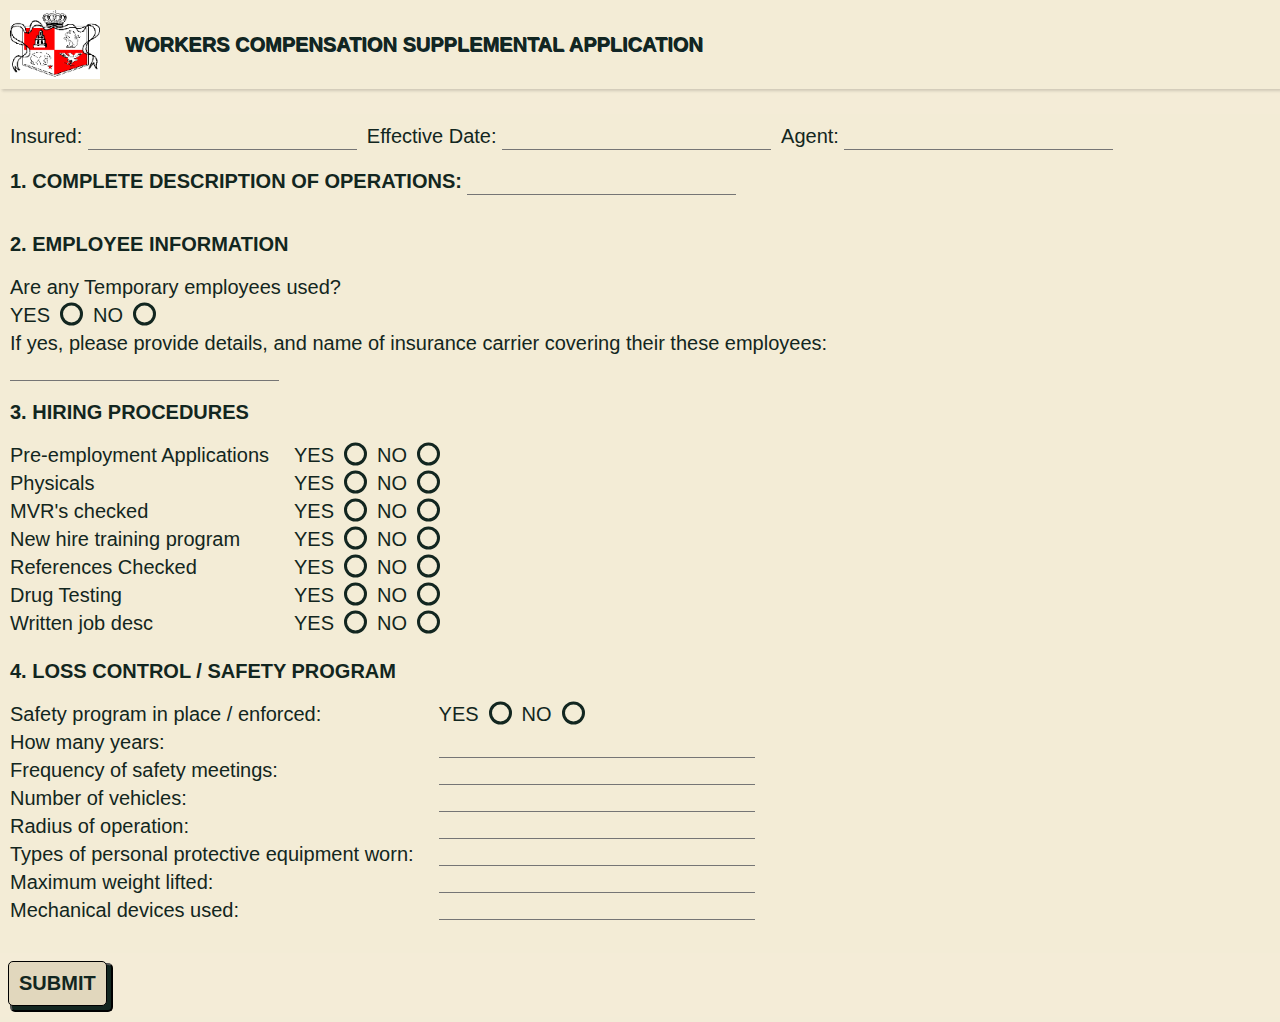
==== index_test.html @ 50d32f30 "Add existing project files to Git" ====
<!DOCTYPE html>
<html lang="en">
  <head>
    <meta charset="UTF-8" />
    <meta http-equiv="X-UA-Compatible" content="IE=edge" />
    <meta name="viewport" content="width=device-width, initial-scale=1.0" />
    <link rel="icon" href="logo.png"/>
    <link rel="stylesheet" href="index_test.css" />
    <title>Compensation application</title>
  </head>
  <body>
    <div class="header">
      <img src="./logo.png" alt="logo" />
      <h1 class="title">
        WORKERS COMPENSATION SUPPLEMENTAL APPLICATION
      </h1>
    </div>
    <form>
      <div class="top-info">
        <div>
          <label>Insured:</label>
          <input type="text" id="insured" name="insured" />
        </div>
        <div>
          <label>Effective Date:</label>
          <input type="text" id="ef-date" name="ef-date" />
        </div>
        <div>
          <label>Agent:</label>
          <input type="text" id="agent" name="agent" />
        </div>
      </div>
      <div class="main-questions">
        <div class="question">
          <h3 style="display: inline-block">
            1. COMPLETE DESCRIPTION OF OPERATIONS:
          </h3>
          <input type="text" id="operation-desc" />
        </div>
        <h3>2. EMPLOYEE INFORMATION</h3>
        <div class="question">
          <span class="sub-question">Are any Temporary employees used?</span>
          <div class="yes-no-question">
            <label for="temp-employees">YES</label>
            <input
              type="radio"
              id="temp-employees"
              name="temp-employees"
              value="YES"
            />
            <label for="temp-employees">NO</label>
            <input
              type="radio"
              id="temp-employees"
              name="temp-employees"
              value="NO"
            />
            <br />
          </div>
          <label
          >If yes, please provide details, and name of insurance carrier
          covering their these employees:
        </label>
        <span class="bar"></span>
          <input type="text" id="ifyes-desc" name="ifyes-desc" />
        </div>
        <h3>3. HIRING PROCEDURES</h3>
        <div class="question flex">
          <div>
            <label class="sub-question">Pre-employment Applications</label> <br />
            <label class="sub-question">Physicals</label> <br />
            <label class="sub-question">MVR's checked</label> <br />
            <label class="sub-question">New hire training program</label> <br />
            <label class="sub-question">References Checked</label> <br />
            <label class="sub-question">Drug Testing</label> <br />
            <label class="sub-question">Written job desc</label>
          </div>
          <div>
            <div class="yes-no-question">
              <label for="pre-employment">YES</label>
              <input type="radio" id="pre-employment" name="pre-employment" value="YES"/>
              <label for="pre-employment">NO</label>
              <input type="radio" id="pre-employment" name="pre-employment" value="NO"  /> <br/>
            </div>
            <div class="yes-no-question">
              <label for="physicals">YES</label>
              <input type="radio" id="physicals" name="physicals" value="YES" />
              <label for="physicals">NO</label>
              <input type="radio" id="physicals" name="physicals" value="NO" /> <br/>
            </div>
            <div class="yes-no-question">
              <label for="mvr">YES</label>
              <input type="radio" id="mvr" name="mvr" value="YES" />
              <label for="mvr">NO</label>
              <input type="radio" id="mvr" name="mvr" value="NO" /> <br/>
            </div>
            <div class="yes-no-question">
              <label for="new-hire">YES</label>
              <input type="radio" id="new-hire" name="new-hire" value="YES" />
              <label for="new-hire">NO</label>
              <input type="radio" id="new-hire" name="new-hire" value="NO" /> <br/>         
            </div>
            <div class="yes-no-question">
              <label for="references">YES</label>
              <input type="radio" id="references" name="references" value="YES" />
              <label for="references">NO</label>
              <input type="radio" id="references" name="references" value="NO" /> <br />
            </div>
            <div class="yes-no-question">
              <label for="drug-test">YES</label>
              <input type="radio" id="drug-test" name="drug-test" value="YES" />
              <label for="drug-test">NO</label>
              <input type="radio" id="drug-test" name="drug-test" value="NO" /> <br />
            </div>
            <div class="yes-no-question">
              <label for="job-desc">YES</label>
              <input type="radio" id="job-desc" name="job-desc" value="YES" />
              <label for="job-desc">NO</label>
              <input type="radio" id="job-desc" name="job-desc" value="NO" /> <br />
            </div>
          </div>
        </div>
        <h3>4. LOSS CONTROL / SAFETY PROGRAM</h3>
        <div class="question flex">
          <div class="mob-hide">
            <label class="sub-question">Safety program in place / enforced:</label> <!-- <br/> -->
            <label class="sub-question">How many years:</label> <!-- <br/> -->
            <label class="sub-question">Frequency of safety meetings:</label> <!-- <br/> -->
            <label class="sub-question">Number of vehicles:</label> <!-- <br/> -->
            <label class="sub-question">Radius of operation:</label> <!-- <br/> -->
            <label class="sub-question">Types of personal protective equipment worn:</label> <!-- <br/> -->
            <label class="sub-question">Maximum weight lifted:</label> <!-- <br/> -->
            <label class="sub-question">Mechanical devices used:</label> <!-- <br/> -->
          </div>
          <div>
            <div class="yes-no-question">
              <label for="safety-prog">YES</label>
              <input type="radio" id="safety-prog" name="safety-prog" value="YES" />
              <label for="safety-prog">NO</label>
              <input type="radio" id="safety-prog" name="safety-prog" value="NO" />
              <br />
            </div>
            <div class="group">
              <input class="inputMaterial" type="text" id="numb-years" name="numb-years" required /> <br />
              <span class="highlight"></span>
              <span class="bar"></span>
              <label class="mob-label">How many years:</label> 
            </div>
            <div class="group">
              <input class="inputMaterial" type="text" id="freq uency-meetings" name="frequency-meetings" required/><br />
              <span class="highlight"></span>
              <span class="bar"></span>
            <label class="mob-label">Frequency of safety meetings:</label> 
            </div>
            <div class="group">
              <input class="inputMaterial" type="text" id="numb-vehical" name="numb-vehical" required /> <br />
              <span class="highlight"></span>
              <span class="bar"></span>
            <label class="mob-label">Number of vehicles:</label>
            </div>
            <div class="group">
              <input class="inputMaterial" type="text" id="radius" name="radius" required /> <br />
              <span class="highlight"></span>
              <span class="bar"></span>
            <label class="mob-label">Radius of operation:</label>
            </div>
            <div class="group">
              <input class="inputMaterial" type="text" id="numb-years" name="numb-years" required /> <br />
              <!-- change text-box size -->
              <span class="highlight"></span>
              <span class="bar"></span>
            <label class="mob-label">Types of personal protective equipment worn:</label>
            </div>
            <div class="group">
              <input class="inputMaterial" type="text" id="max-weight" name="max-weight" required /> <br/>
              <span class="highlight"></span>
              <span class="bar"></span>
            <label class="mob-label">Maximum weight lifted:</label>
            </div>
            <div class="group">
              <input class="inputMaterial" type="text" id="mechanical-device" name="mechanical-device" required /> <br/>
              <span class="highlight"></span>
              <span class="bar"></span>
              <label class="mob-label"  for="mechanical-device">Mechanical devices used:</label>
            </div>
            <br />
          </div>
        </div>
      </div>
    </form>
    <button class="button"><span>SUBMIT</span></button>
  </body>
</html>
---- index_test.css ----
* {
  color: var(--textColor);
  font-size: 20px;
  background-color: var(--backColor);
  font-family: "Titillium Web", sans-serif;
}

body{    
  margin: 0px;
  padding: 0px;
}

:root {
  --backColor: #f3ebd6d2;
  --textColor: #122620;
  --staticColor: #222222;
  --focusColor: #4e4e4e;
  --errorColor: #e8474c;
}

.main-questions {
  display: flex;
  flex-wrap: wrap;
  flex-direction: column;
}

form {
  padding: 10px;
}

.top-info {
  display: flex;
  flex-wrap: wrap;
  gap: 10px;
}

.header {
  display: flex;
  align-items: center;
  margin-bottom: 25px;
  padding: 10px;
  box-shadow: rgba(0, 0, 0, 0.15) 1.95px 1.95px 2.6px;
}

.title {
    display: inline-block;
    text-shadow: 0.8px 0.8px .5px #122630;
}

img {
  width: 100%;
  max-width: 90px;
  height: auto;
  max-height: 104px;
  margin-right: 25px;
}

.flex {
  display: flex;
  gap: 25px;
  flex-direction: row;
}

.sub-question {
  margin-bottom: 5px;
  display: inline-block;
}

.yes-no-question {
  display: flex;
  gap: 10px;
  margin-bottom: 5px;
}

.flex > div > input {
  display: inline-block;
  margin-bottom: 4px;
  height: 20px;
}

input[type="radio"] {
  /* Add if not using autoprefixer */
  -webkit-appearance: none;
  /* Remove most all native input styles */
  appearance: none;
  /* For iOS < 15 */
  background-color: var(--form-background);
  /* Not removed via appearance */
  margin: 0;
  font: inherit;
  color: currentColor;
  width: 1.15em;
  height: 1.15em;
  border: 0.15em solid currentColor;
  border-radius: 50%;
  transform: translateY(-0.075em);

  display: grid;
  place-content: center;
}

input[type="radio"]::before {
  content: "";
  width: 0.65em;
  height: 0.65em;
  border-radius: 50%;
  transform: scale(0);
  transition: 120ms transform ease-in-out;
  box-shadow: inset 1em 1em black;
  /* Windows High Contrast Mode */
  /* background-color: CanvasText; */
}

input[type="radio"]:checked::before {
  transform: scale(1);
}

input[type="radio"]:focus {
  outline: max(2px, 0.15em) solid black;
  outline-offset: max(2px, 0.15em);
}

input[type="text"] {
  border: none;
  border-bottom: 1px solid #757575;
  color: var(--focusColor);
}

input[type="text"]:focus {
  outline: none;
}

input.inputMaterial {
  height: 24px;
  width:312px; 
}

.button {
  margin: 10px;
	background: var(--textColor);
	font-weight: 700;
	padding: 0;
	border-radius: 5px;
}

.button span {
	display: block;
	background: #e1d7bd;
	padding: 10px;
	border: 1px solid #000;
	border-radius: 5px;
	transform: translate3d(-4px, -4px, 0);
	transition: transform 0.3s cubic-bezier(0.7, 0, 0.2, 1);
}

.button:hover span {
	transform: translate3d(-8px, -8px, 0);
    cursor: pointer;
}

.mob-label {
  display: none;
}

/* BOTTOM BARS ================================= */
.bar 	{ 
  position:relative; 
  display:block; 
  width:315px; 
}
.bar:before, .bar:after 	{
  content:'';
  height:2px; 
  width:0;
  bottom:1px; 
  position:absolute;
  background: var(--textColor); 
  transition:0.2s ease all; 
  -moz-transition:0.2s ease all; 
  -webkit-transition:0.2s ease all;
}
.bar:before {
  left:50%;
}
.bar:after {
  right:50%; 
}

/* active state */
.inputMaterial:focus ~ .bar:before, .inputMaterial:focus ~ .bar:after {
  width:50%;
}

.mob-hide>label.sub-question {
  display: block;
}

@media only screen and (max-width: 992px) {
    input[type="text"] {
        display: block;
    }

    * {
        font-size: 17px;
    }

    .flex {
        gap: 0;
    }
    
    .group 			  { 
      position:relative; 
      }
      
      .inputMaterial 				{
        font-size:18px;
        padding:10px 10px 10px 5px;
        display:block;
        width:300px;
        border:none;
        border-bottom:1px solid #757575;
      }
      
      .inputMaterial:focus 		{ outline:none;}
      
      /* LABEL ======================================= */
    
      .mob-hide>.sub-question:not(.mob-hide>.sub-question:first-of-type) {
        display: none;
      }

      /* .mob-hide>.sub-question:first-of-type {
        
      } */

      .flex:last-of-type {
        flex-direction: column;
      }
      /*!!*/
      .bar {
        top: -20px;
      }

      label.mob-label {
        display: unset;
        color:#999; 
        font-weight:normal;
        position:absolute;
        pointer-events:none;
        left:5px;
        top:15px;
        transition:0.2s ease all; 
        -moz-transition:0.2s ease all; 
        -webkit-transition:0.2s ease all;
      }

      .inputMaterial:focus ~ label, .inputMaterial:valid ~ label{
        opacity: 0; 
      }

      
      
      /* active state */
      .inputMaterial:focus ~ .highlight {
        -webkit-animation:inputHighlighter 0.3s ease;
        -moz-animation:inputHighlighter 0.3s ease;
        animation:inputHighlighter 0.3s ease;
      }
      
      /* ANIMATIONS ================ */
      @-webkit-keyframes inputHighlighter {
          from { background:#5264AE; }
        to 	{ width:0; background:transparent;}
      }
      @-moz-keyframes inputHighlighter {
          from { background:#5264AE; }
        to 	{ width:0; background:transparent;}
      }
      @keyframes inputHighlighter {
          from { background:#5264AE; }
        to 	{ width:0; background:transparent;}
      }
      
}
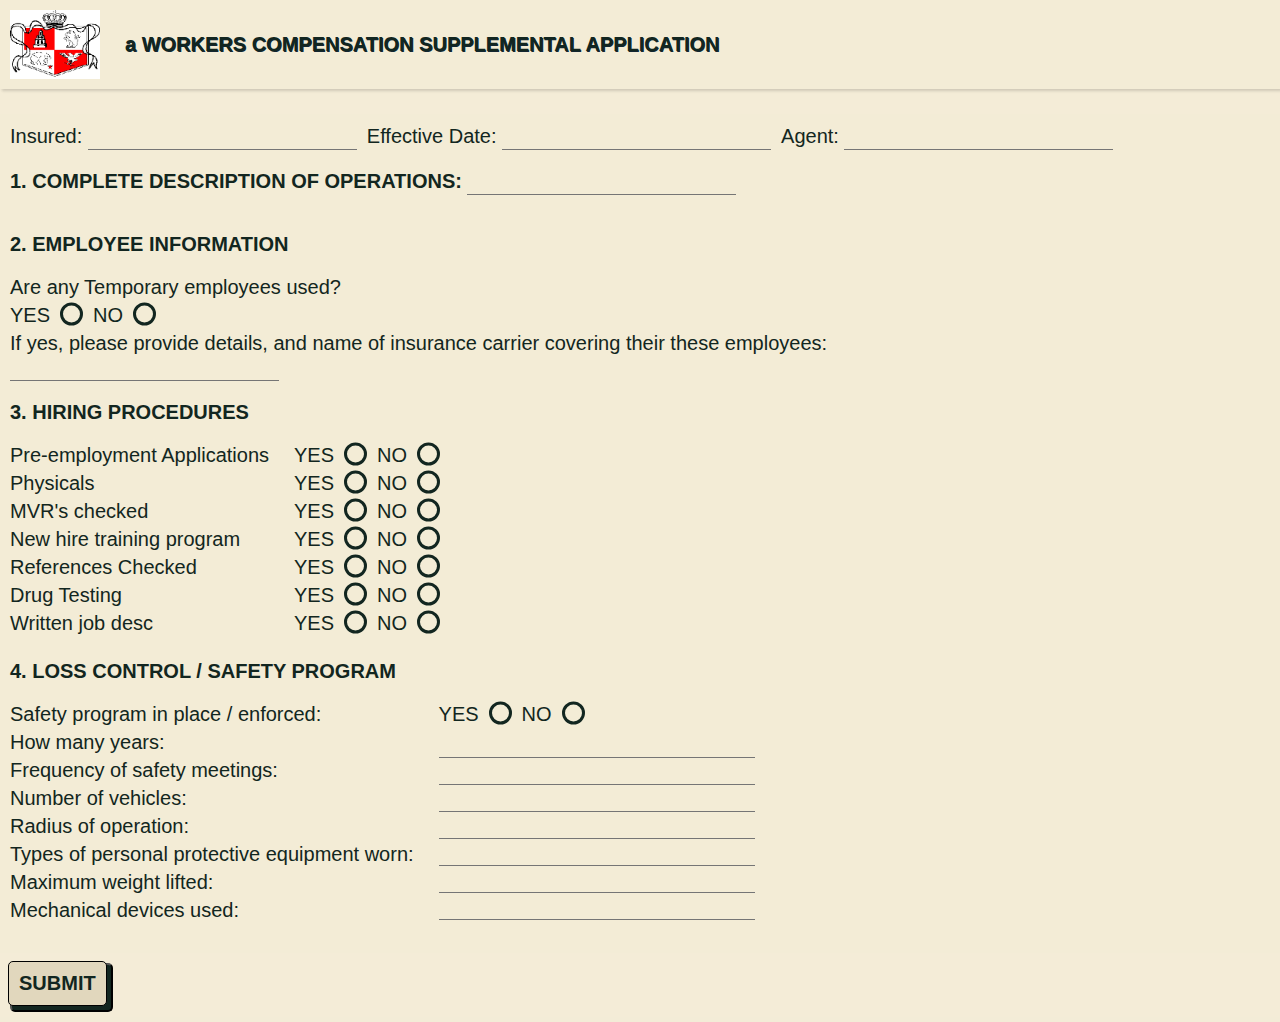
==== commit edb17909: "first commit" ====
--- a/index_test.html
+++ b/index_test.html
@@ -11,7 +11,7 @@
   <body>
     <div class="header">
       <img src="./logo.png" alt="logo" />
-      <h1 class="title">
+      <h1 class="title">a
         WORKERS COMPENSATION SUPPLEMENTAL APPLICATION
       </h1>
     </div>
